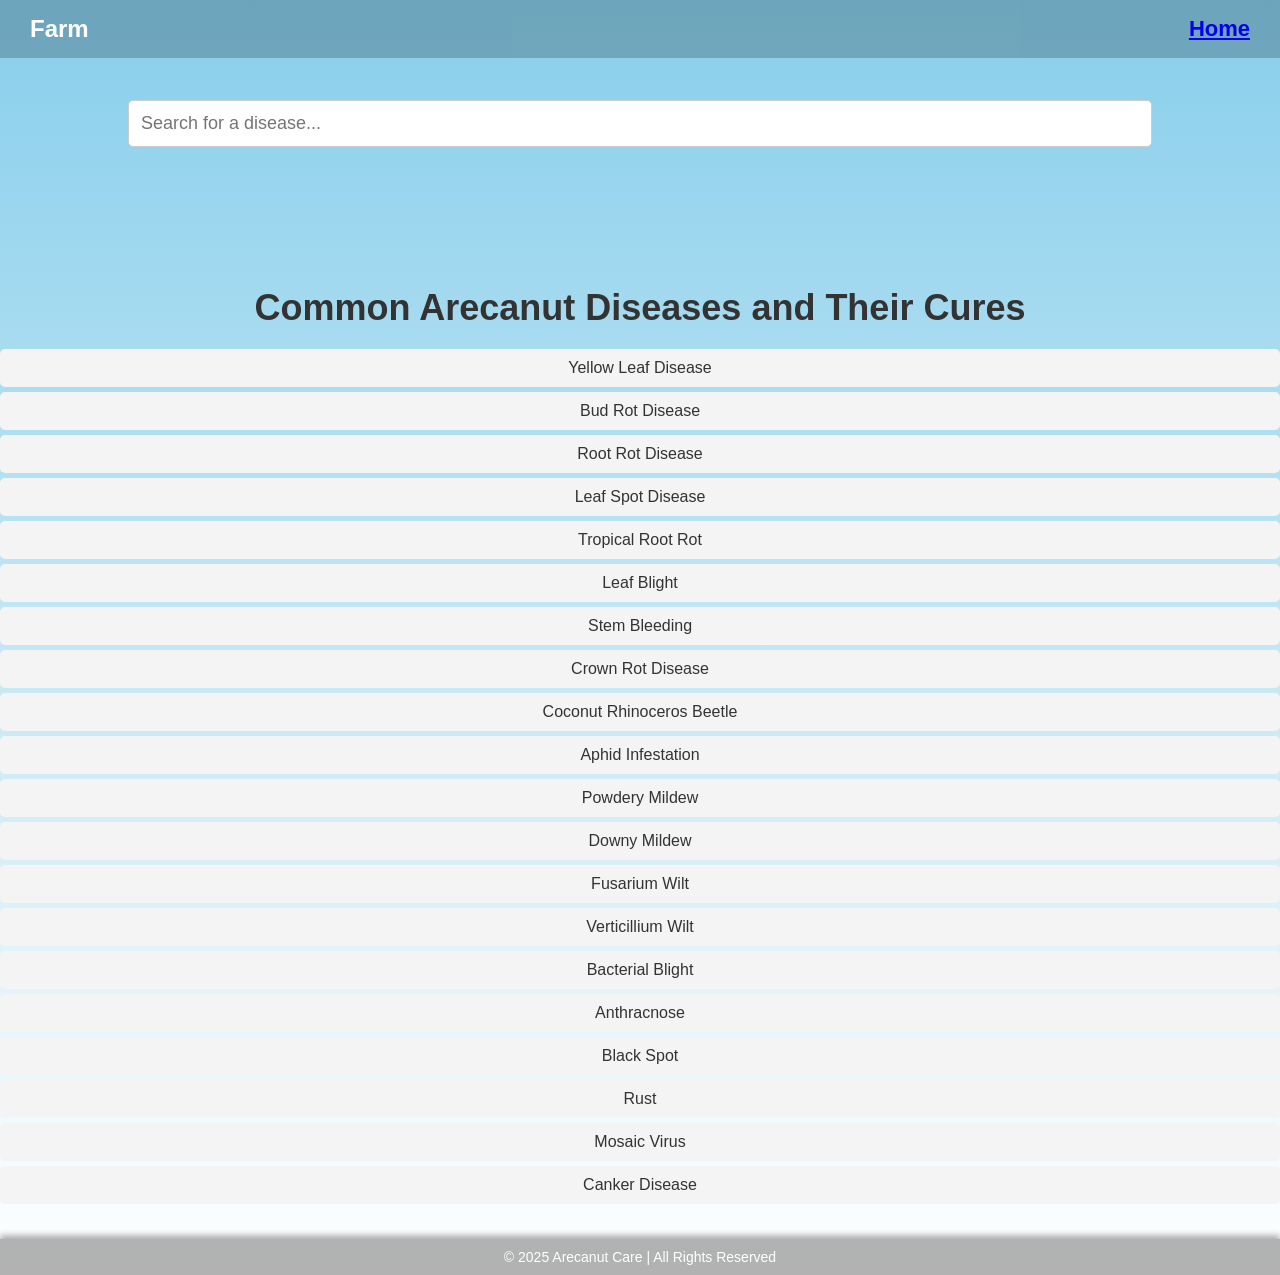
==== diseases.html @ 16bd482d "Add files via upload" ====
<!DOCTYPE html>
<html lang="en">

<head>
    <meta charset="UTF-8">
    <meta name="viewport" content="width=device-width, initial-scale=1.0">
    <title>Arecanut Disease Information</title>
    <link rel="stylesheet" href="diseases.css">
</head>

<body>
    <header>
        <div class="logo">Farm</div>
        <div class="button-container">
            <a href="index.html" class="btn-home">Home</a>
        </div>
    </header>

    <div class="search-container">
        <input type="text" id="search-bar" placeholder="Search for a disease..." onkeyup="filterDiseases()">
    </div>

    <main>
        <h1>Common Arecanut Diseases and Their Cures</h1>
        <ul id="disease-list">
            <!-- Diseases will be listed here dynamically -->
        </ul>

        <!-- Disease Information Modal -->
               <!-- Disease Information Modal -->
               <div id="disease-info-modal" class="modal">
                <div class="modal-content">
                    <span class="close-btn">&times;</span>
                    <h2 id="disease-name"></h2>
                    <p id="disease-description"></p>
                    <h3>Cure:</h3>
                    <p id="disease-cure"></p>
                    <button id="back-btn" class="back-btn">Back to Disease List</button>
                </div>
               </div>
    </main>

    <footer>
        <p>&copy; 2025 Arecanut Care | All Rights Reserved</p>
    </footer>

    <script src="diseases.js"></script>
</body>

</html>
---- diseases.css ----
/* General Reset */
* {
    margin: 0;
    padding: 0;
    box-sizing: border-box;
    font-family: Arial, sans-serif;
}

/* Body */
body {
    background: linear-gradient(to bottom, #87CEEB, #ffffff);
    min-height: 100vh;
    display: flex;
    flex-direction: column;
    justify-content: flex-start;
    text-align: center;
    overflow-y: auto; /* Allow vertical scrolling */
}

/* HEADER */
header {
    display: flex;
    justify-content: space-between; /* Aligns logo to the left and buttons to the right */
    align-items: center; /* Vertically centers the content */
    padding: 15px 30px;
    background: rgba(0, 0, 0, 0.2);
    color: white;
    font-size: 22px;
    font-weight: bold;
    position: fixed;
    top: 0;
    left: 0;
    width: 100%;
    z-index: 10;
    transition: top 0.3s ease-in-out;
}

/* Hide header initially */
header.hidden {
    top: -80px; /* Hides header off-screen when scrolling down */
}

.logo {
    font-size: 24px;
    font-weight: bold;
    margin-right: auto; /* Pushes the logo to the left */
}

.menu-btn {
    background: #ff8c00;
    color: white;
    border: none;
    padding: 10px 15px;
    font-size: 16px;
    cursor: pointer;
    border-radius: 5px;
    transition: 0.3s;
    margin-left: 10px; /* Adds space between the buttons */
    text-decoration: none; /* Removes underline from links */
}

.menu-btn:hover {
    background: #ff4500;
}

/* SEARCH CONTAINER */
.search-container {
    margin-top: 100px;
    margin-bottom: 20px;
}

#search-bar {
    width: 80%;
    padding: 12px;
    font-size: 18px;
    border-radius: 5px;
    border: 1px solid #ccc;
}

/* MAIN CONTENT */
main {
    margin-top: 20px;
    padding-top: 100px; /* Prevent content from being hidden behind fixed header */
    color: #333;
    min-height: 100vh; /* Ensure the content takes the full viewport height */
}

main h1 {
    font-size: 36px;
    margin-bottom: 20px;
}

ul#disease-list {
    list-style-type: none;
    padding: 0;
}

ul#disease-list li {
    background: #f4f4f4;
    padding: 10px;
    margin: 5px 0;
    border-radius: 5px;
    cursor: pointer;
    transition: background 0.3s;
}

ul#disease-list li:hover {
    background: #ddd;
}

/* Disease Info Modal */
.modal {
    display: none;
    position: fixed;
    top: 0;
    left: 0;
    width: 100%;
    height: 100%;
    background-color: rgba(0, 0, 0, 0.7);
    justify-content: center;
    align-items: center;
    z-index: 1000;
}

.modal-content {
    background: white;
    padding: 20px;
    border-radius: 5px;
    width: 60%;
}

.close-btn {
    position: absolute;
    top: 10px;
    right: 20px;
    font-size: 30px;
    cursor: pointer;
}

.back-btn {
    background: #ff8c00;
    color: white;
    border: none;
    padding: 10px 20px;
    font-size: 16px;
    cursor: pointer;
    border-radius: 5px;
    margin-top: 20px;
}

.back-btn:hover {
    background: #ff4500;
}


/* FOOTER */
footer {
    background: rgba(0, 0, 0, 0.3);
    color: white;
    padding: 10px;
    text-align: center;
    font-size: 14px;
    width: 100%;
    position: relative;
    margin-top: 30px;
    box-shadow: 0px -4px 6px rgba(0, 0, 0, 0.3);
    transition: bottom 0.3s ease-in-out;
}
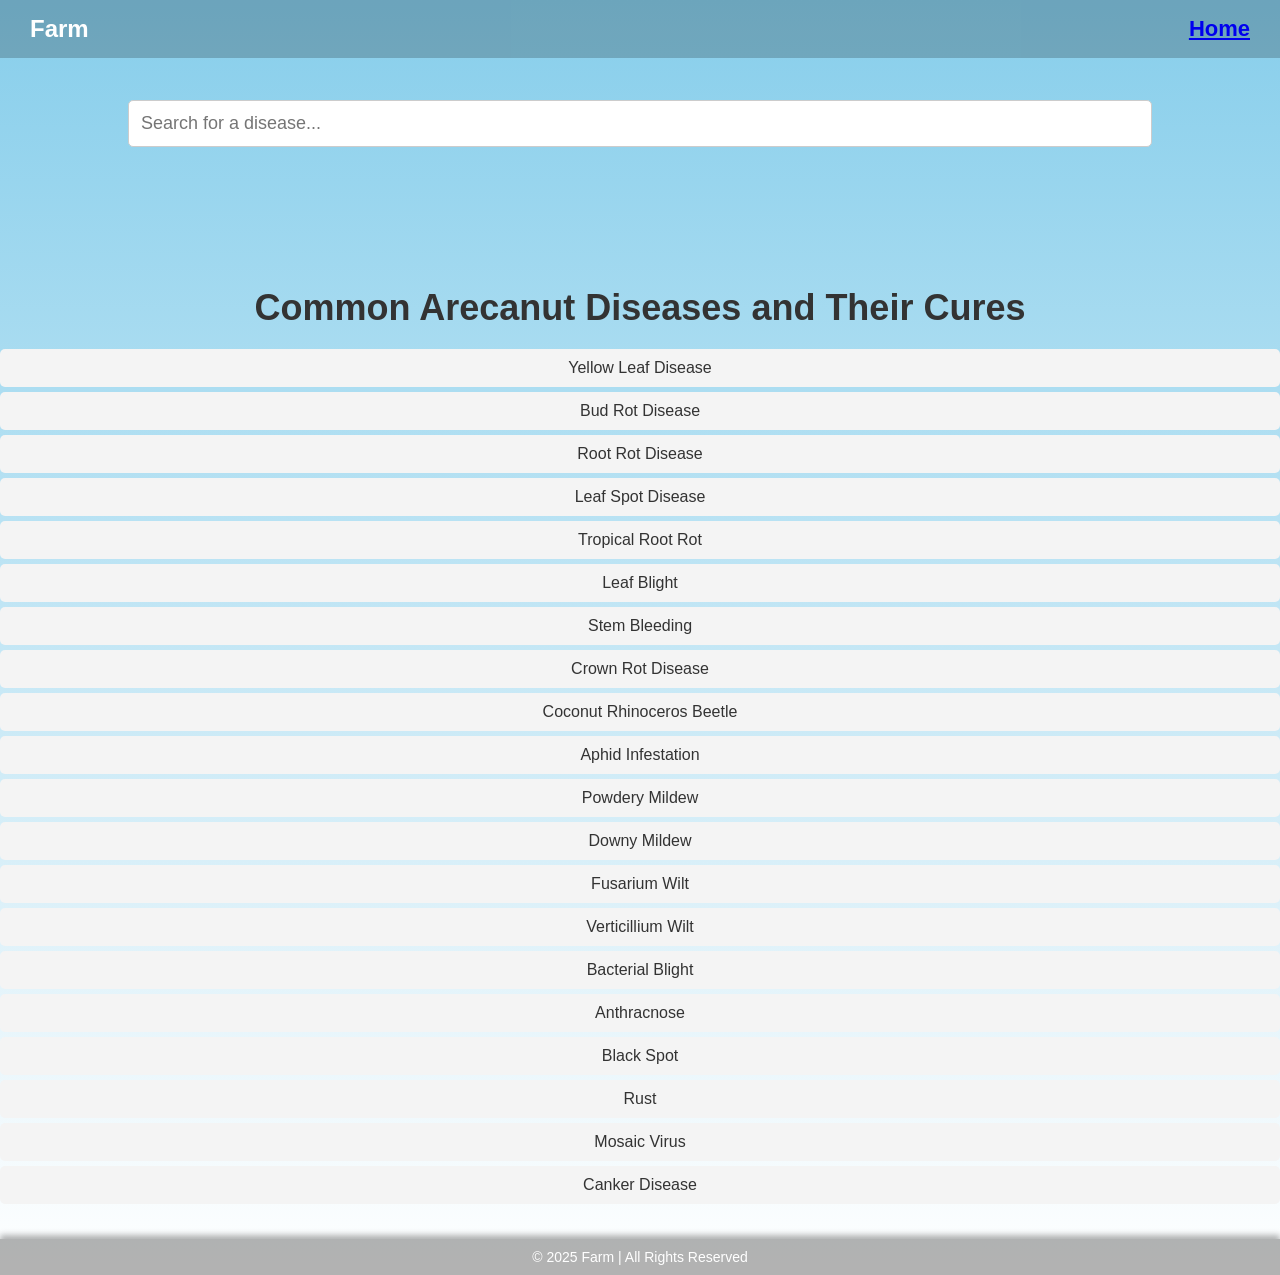
==== commit ebc60ccb: "diseases.html" ====
--- a/diseases.html
+++ b/diseases.html
@@ -41,7 +41,7 @@
     </main>
 
     <footer>
-        <p>&copy; 2025 Arecanut Care | All Rights Reserved</p>
+        <p>&copy; 2025 Farm | All Rights Reserved</p>
     </footer>
 
     <script src="diseases.js"></script>
